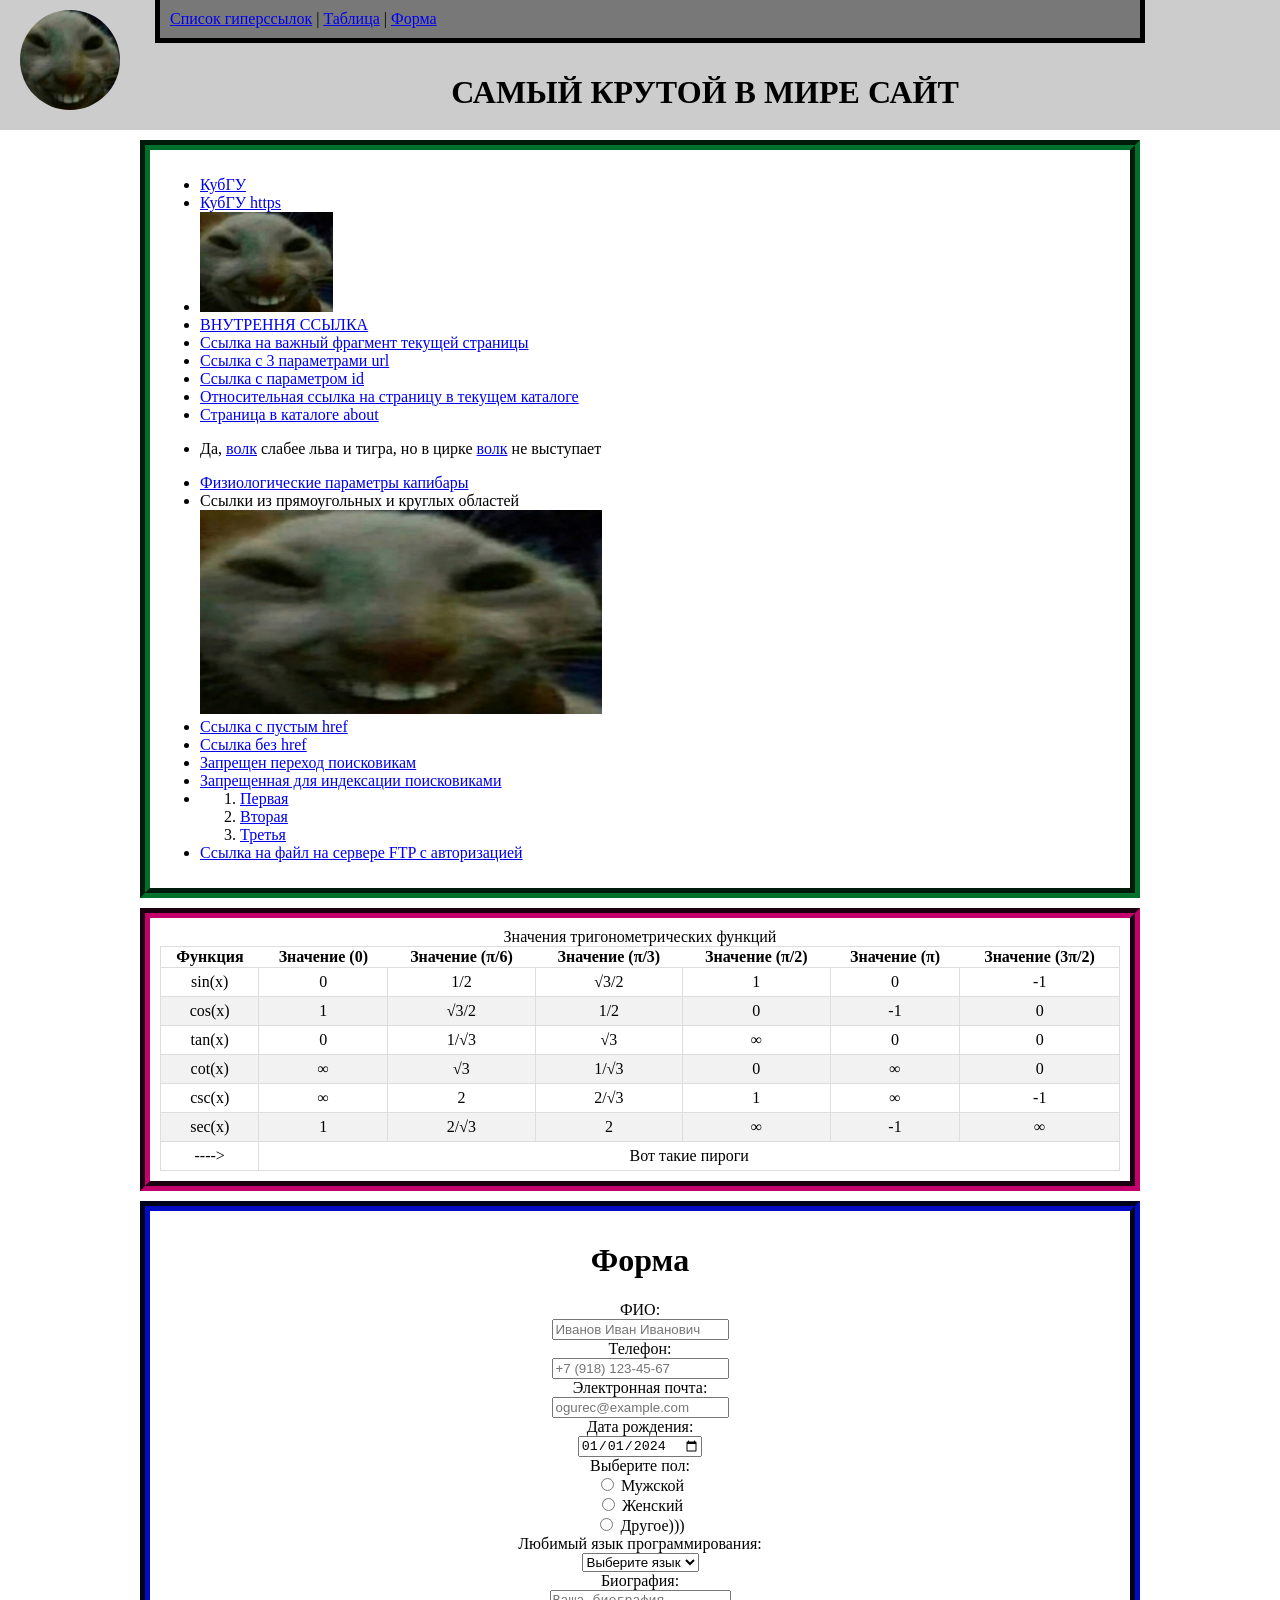
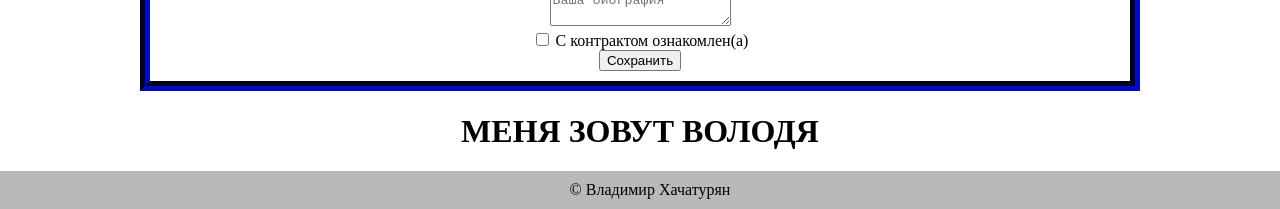
==== index.html @ 9a45a022 "Add files via upload" ====
<!DOCTYPE html>
<html lang="ru">
<head>
    <meta charset="UTF-8">
    <meta name="viewport" content="width=device-width, initial-scale=1.0">
    <title>САМЫЙ КРУТОЙ В МИРЕ САЙТ</title>
    <link href="style.css" rel="stylesheet" type="text/css">
</head>

<body>
    <header>
        <img class="logo" src="kotyara.jpg" alt="Котяра">
        <nav class="menu">
                <a href ="#hiper">Список гиперссылок</a><span> | </span>
                <a href ="#tabl">Таблица</a><span> | </span>
                <a href ="#forma">Форма</a>
        </nav>
        <div class="nazvanie">
            <h1>САМЫЙ КРУТОЙ В МИРЕ САЙТ</h1>
        </div>
    </header>
    <div class="hiper" id="hiper">
        <ul>
            <li><a href="http://www.kubsu.ru/" title="Официальный сайт Кубанского государственного университета">КубГУ</a></li>
            <li><a href="https://www.kubsu.ru/" title="Официальный сайт Кубанского государственного университета">КубГУ https</a></li>
            <li><a href="https://en.wikipedia.org/wiki/Tim_Berners-Lee">
                <img src="kotyara.jpg" alt="Котяра" height="100">
            </a></li>
            <li><a href="dva.html">ВНУТРЕННЯ ССЫЛКА</a></li>
            <li><a href="#important">Ссылка на важный фрагмент текущей страницы</a></li>
            <li><a href="dva.html?ip=12345&pp=54321&op=228">Ссылка с 3 параметрами url</a></li>
            <li><a href="dva.html?id=666">Ссылка с параметром id</a></li>
            <li><a href="./dva.html">Относительная ссылка на страницу в текущем каталоге</a></li>
            <li><a href="./about/tri.html">Страница в каталоге about</a></li>
            <li>
                <p>
                    Да, <a href="https://en.wikipedia.org/wiki/Wolf">волк</a> слабее льва и тигра,
                    но в цирке <a href="https://en.wikipedia.org/wiki/Wolf">волк</a> не выступает
                </p>
            </li>
            <li><a href="https://en.wikipedia.org/wiki/Capybara#Description">Физиологические параметры капибары</a></li>
            <li>
                <span>Ссылки из прямоугольных и круглых областей</span><br>
                <map name="map0">
                    <area shape="rect" alt="Прямоугольная область 1" coords="0,0,402,42" href="#area1">
                    <area shape="rect" alt="Прямоугольная область 2" coords="0,42,132,204" href="#area2">
                    <area shape="circle" alt="Круглая область" coords="180,100,90" href="#area3">
                    <area shape="rect" alt="Прямоугольная область 3" coords="0,0,402,204" href="#area4">
                </map>
                <img src="kotyara.jpg" width="402" height="204" usemap="#map0" alt="Котяра">
            </li>
            <li><a href="#">Ссылка с пустым href</a></li>
            <li><a href="#">Ссылка без href</a></li>
            <li><a href="https://www.kubsu.ru/" rel="nofollow">Запрещен переход поисковикам</a></li>
            <li><a href="https://www.kubsu.ru/" rel="noindex">Запрещенная для индексации поисковиками</a></li>
            <li>
                <ol>
                    <li><a href="index.html" title="Первая">Первая</a></li>
                    <li><a href="index.html" title="Вторая">Вторая</a></li>
                    <li><a href="index.html" title="Третья">Третья</a></li>
                </ol>
            </li>
            <li><a href="ftp://username:password@ftp.sobaka.com/path/to/file">Ссылка на файл на сервере FTP с авторизацией</a></li>
        </ul>
    </div>
    <div class="tabl" id="tabl">
        <table>
            <caption>Значения тригонометрических функций</caption>
            <thead>
                <tr>
                    <th>Функция</th>
                    <th>Значение (0)</th>
                    <th>Значение (π/6)</th>
                    <th>Значение (π/3)</th>
                    <th>Значение (π/2)</th>
                    <th>Значение (π)</th>
                    <th>Значение (3π/2)</th>
                </tr>
            </thead>
            <tbody>
                <tr>
                    <td>sin(x)</td>
                    <td>0</td>
                    <td>1/2</td>
                    <td>√3/2</td>
                    <td>1</td>
                    <td>0</td>
                    <td>-1</td>
                </tr>
                <tr>
                    <td>cos(x)</td>
                    <td>1</td>
                    <td>√3/2</td>
                    <td>1/2</td>
                    <td>0</td>
                    <td>-1</td>
                    <td>0</td>
                </tr>
                <tr>
                    <td>tan(x)</td>
                    <td>0</td>
                    <td>1/√3</td>
                    <td>√3</td>
                    <td>∞</td>
                    <td>0</td>
                    <td>0</td>
                </tr>
                <tr>
                    <td>cot(x)</td>
                    <td>∞</td>
                    <td>√3</td>
                    <td>1/√3</td>
                    <td>0</td>
                    <td>∞</td>
                    <td>0</td>
                </tr>
                <tr>
                    <td>csc(x)</td>
                    <td>∞</td>
                    <td>2</td>
                    <td>2/√3</td>
                    <td>1</td>
                    <td>∞</td>
                    <td>-1</td>
                </tr>
                <tr>
                    <td>sec(x)</td>
                    <td>1</td>
                    <td>2/√3</td>
                    <td>2</td>
                    <td>∞</td>
                    <td>-1</td>
                    <td>∞</td>
                </tr>
                <tr>
                    <td>----></td>
                    <td colspan="6">Вот такие пироги</td>
                </tr>
            </tbody>
        </table>
    </div>

    <div class="forma" id="forma">
        <h1>Форма</h1>
        <form action="/" method="POST">
            <label for="field-name-1">
                ФИО:<br>
                <input id="field-name-1" name="field-name-1" placeholder="Иванов Иван Иванович" required>
            </label><br>
            <label for="phone">
                Телефон:<br>
                <input id="phone" type="tel" name="phone" placeholder="+7 (918) 123-45-67" required>
            </label><br>
            <label for="field-email">
                Электронная почта:<br>
                <input id="field-email" name="field-email" type="email" placeholder="ogurec@example.com" required>
            </label><br>
            <label for="field-date">
                Дата рождения:<br>
                <input id="field-date" name="field-date" value="2024-01-01" type="date" required>
            </label><br>

                Выберите пол:<br>
                <label for="male">
                    <input id="male" type="radio" name="radio-group-1" value="Мужской" required> Мужской
                </label><br>
                <label for="female">
                    <input id="female" type="radio" name="radio-group-1" value="Женский"> Женский
                </label><br>
                <label for="other">
                    <input id="other" type="radio" name="radio-group-1" value="Другое"> Другое)))
                </label><br>
            <label for="field-lang">
                Любимый язык программирования:<br>
                <select id="field-lang" name="field-lang" required>
                    <option value="" disabled selected>Выберите язык</option>
                    <option value="Pascal">Pascal</option>
                    <option value="C">C</option>
                    <option value="C++">C++</option>
                    <option value="JavaScript">JavaScript</option>
                    <option value="PHP">PHP</option>
                    <option value="Python">Python</option>
                    <option value="Java">Java</option>
                    <option value="Haskell">Haskell</option>
                    <option value="Clojure">Clojure</option>
                    <option value="Prolog">Prolog</option>
                    <option value="Scala">Scala</option>
                </select>
            </label><br>
            <label for="field-manytext">
                Биография:<br>
                <textarea id="field-manytext" name="fiel-manytext" placeholder="Ваша биография" required></textarea>
            </label><br>
            <label for="check">
                <input id="check" type="checkbox" name="check" required>
                С контрактом ознакомлен(а)
            </label><br>
            <input type="submit" name="save" value="Сохранить">
        </form>
    </div>
    <h1 id="important">МЕНЯ ЗОВУТ ВОЛОДЯ</h1>
    <footer class="page-footer">
        <span>© Владимир Хачатурян</span>
    </footer>
</body>

</html>
---- style.css ----
body{
    margin: 0;

}
header {
    background-color: #ccc;
    position: relative;
    width: 100%;
    height: 120px;
    padding: 10px;
    padding-top: 0;

    

}
nav.menu {
    background-color: rgb(120, 120, 120);
    border: 5px solid rgb(0, 0, 0);
    border-top: 0;
    max-width: 960px;
    padding: 10px;
    margin: 0 auto;

}

div.nazvanie{
    padding: 10px;
    margin: 0 auto;
    text-align: center;

}

img.logo{
    float: left;
    margin: 10px;
    height: 100px;
    width: 100px;
    border-radius: 100px;
}
div.hiper{
    padding: 10px;
    margin: 10px auto;
    border: 10px groove rgb(0, 112, 45);
    max-width: 960px;
    

}
div.tabl{
    padding: 10px;
    margin: 10px auto;
    border: 10px groove rgb(112, 0, 62);
    max-width: 960px;
    text-align: center;
}
table {
    border: 1px solid #ddd;
    width: 100%;
    border-collapse: collapse;
}

table tr, table td { 
    border: 1px solid #ddd;
    padding: 5px 7px;
}

table tr:nth-child(odd) {
    background: #fff;
}

table tr:nth-child(even) {
    background: #f2f2f2;
}

div.forma{
    padding: 10px;
    margin: 10px auto;
    border: 10px groove rgb(0, 7, 112);
    max-width: 960px;
    text-align: center;
}
footer{
    background-color:rgb(185, 185, 185);
    position: relative;
    width: 100%;
    padding: 10px;
    margin-top: 1%;
    text-align: center;
    
}
#important{
    text-align: center;
}
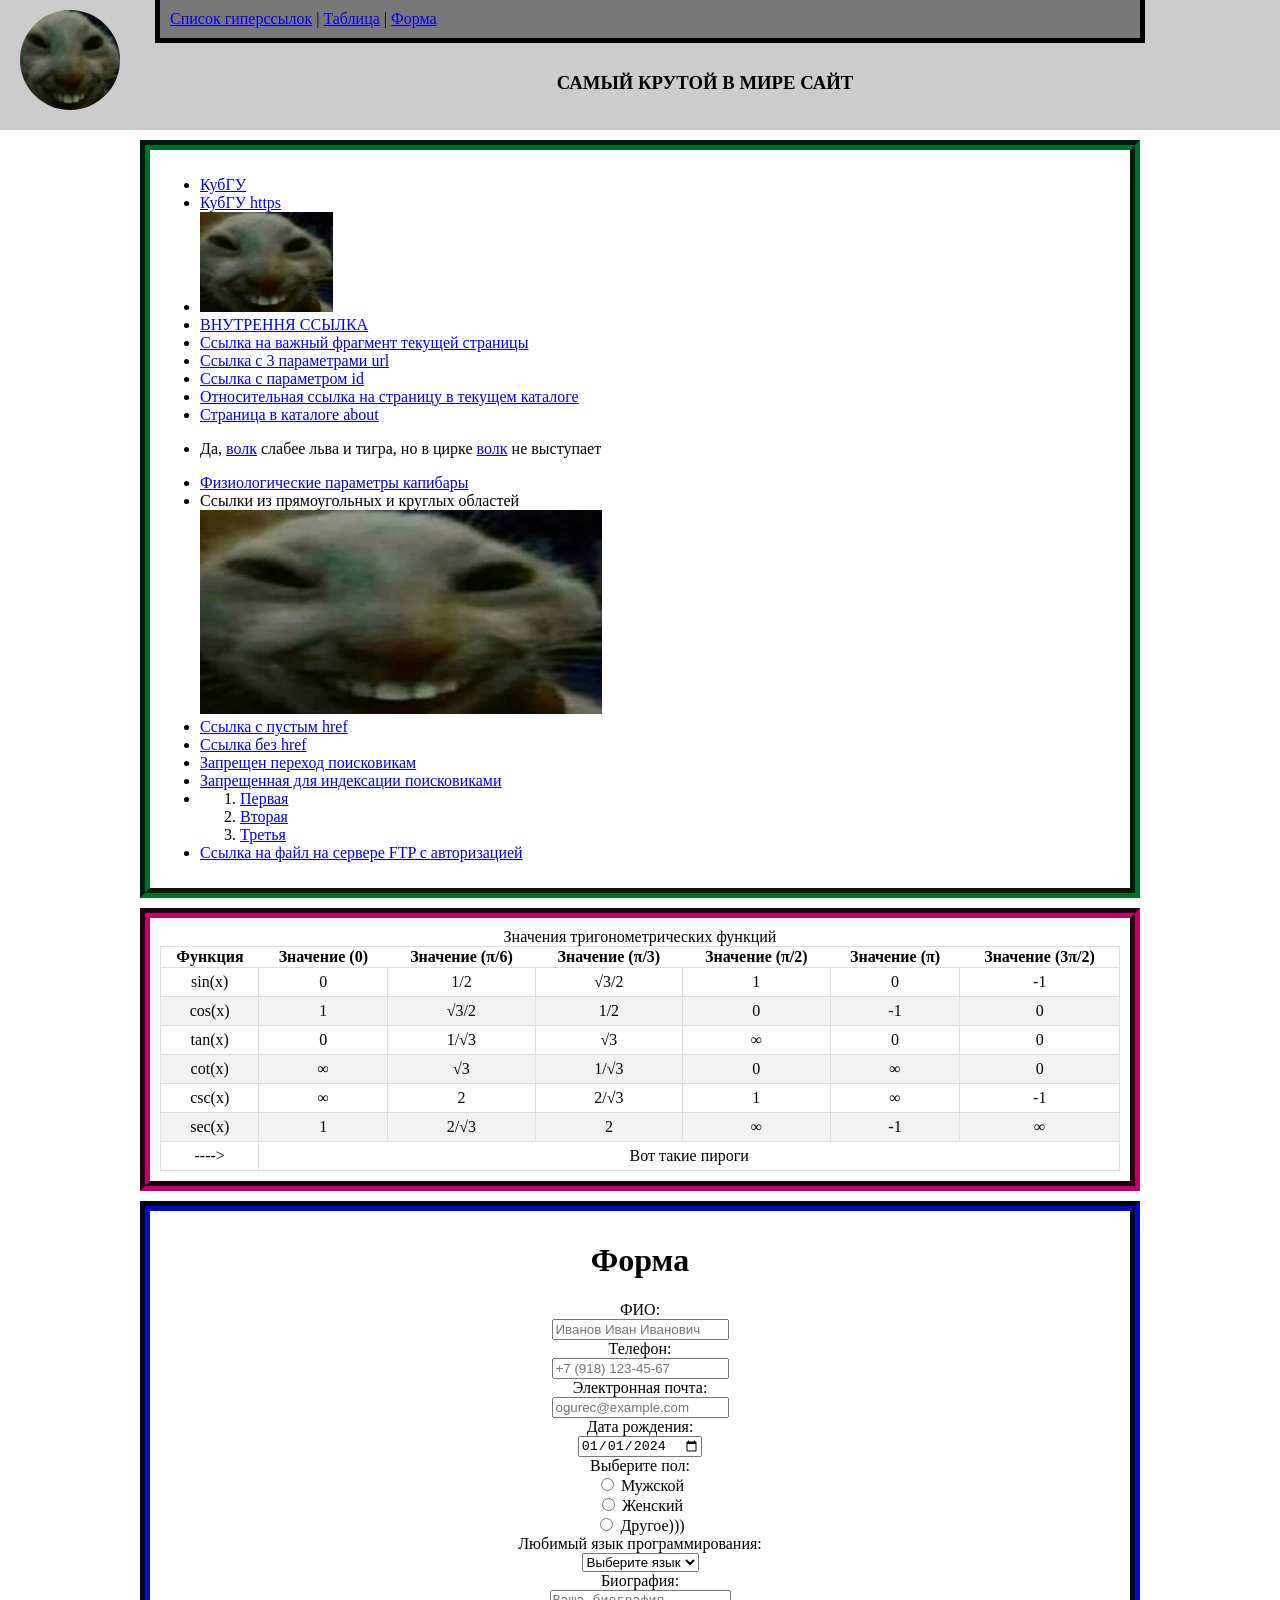
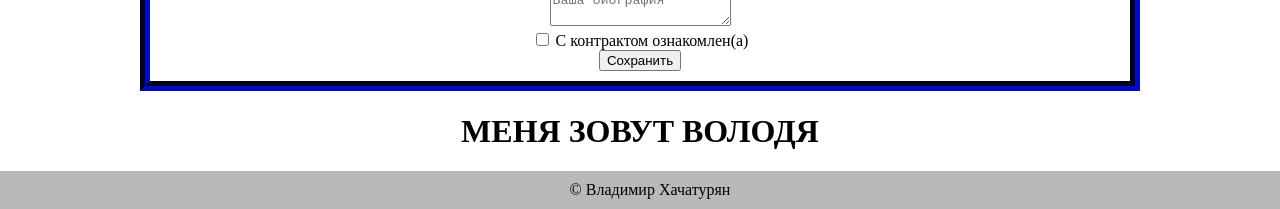
==== commit b6ad4b00: "Update index.html" ====
--- a/index.html
+++ b/index.html
@@ -16,7 +16,7 @@
                 <a href ="#forma">Форма</a>
         </nav>
         <div class="nazvanie">
-            <h1>САМЫЙ КРУТОЙ В МИРЕ САЙТ</h1>
+            <h3>САМЫЙ КРУТОЙ В МИРЕ САЙТ</h3>
         </div>
     </header>
     <div class="hiper" id="hiper">
@@ -204,4 +204,4 @@
     </footer>
 </body>
 
-</html>+</html>
